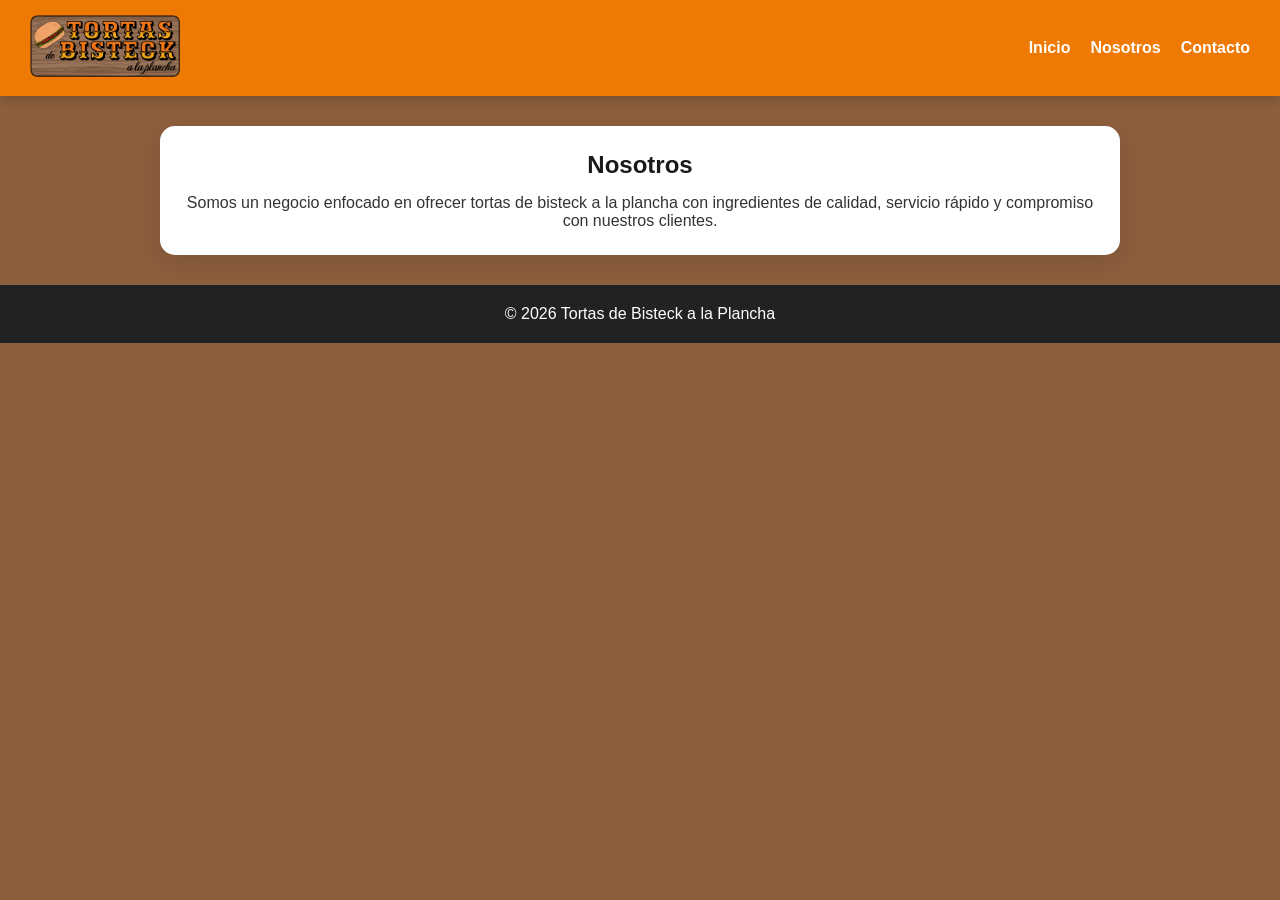
==== nosotros.html @ 49a53cf9 "Subiendo pagina" ====
<!DOCTYPE html>
<html lang="es">
<head>
    <meta charset="UTF-8">
    <meta name="viewport" content="width=device-width, initial-scale=1.0">
    <title>Nosotros</title>
    <link rel="stylesheet" href="css/estilo.css">
</head>
<body>

<header class="header">
    <div class="logo-container">
        <a href="index.html">
        <img src="img/Logo1.1.png" alt="Logo" class="logo">
        </a>
    </div>
    <nav>
        <a href="index.html">Inicio</a>
        <a href="nosotros.html">Nosotros</a>
        <!-- <a href="producto.html">Producto</a> -->
        <a href="contacto.html">Contacto</a>
    </nav>
</header>

<main>
    <div class="card">
        <h2>Nosotros</h2>
        <p>Somos un negocio enfocado en ofrecer tortas de bisteck a la plancha con ingredientes de calidad, servicio rápido y compromiso con nuestros clientes.</p>
    </div>
</main>

<footer>
    <p>© 2026 Tortas de Bisteck a la Plancha</p>
</footer>

</body>
</html>
---- css/estilo.css ----
/* RESET */
:root {
    --naranja-principal: #F57C00;
    --amarillo-detalle: #FBC02D;
    --cafe-fondo: #8B5E3C;
    --cafe-claro: #D7B899;
    --negro: #1a1a1a;
    
}

* {
    margin: 0;
    padding: 0;
    box-sizing: border-box;
}

/* VARIABLES */
:root {
    --color-fondo: #f5f5f5;
    --color-texto: #333;
    --color-blanco: #fff;
    --naranja-principal: #F57C00;
    --amarillo-detalle: #FBC02D;
    --cafe-fondo: #8B5E3C;
    --cafe-claro: #D7B899;
    --negro: #1a1a1a;
}

html {
    scroll-behavior: smooth;
    scroll-padding-top: 120px;
}

/* BODY */
body {
    font-family: 'Poppins', sans-serif;
    background: var(--cafe-fondo);
    color: var(--color-texto);
}

/* HEADER */
.header {
    background: rgba(245, 124, 0, 0.95);

    padding: 15px 30px;

    display: flex;
    justify-content: space-between;
    align-items: center;

    position: sticky;
    top: 0;
    z-index: 1000;

    backdrop-filter: blur(10px);

    box-shadow: 0 3px 10px rgba(0,0,0,.15);
}
.logo {
    width: 150px;
}

nav {
    display: flex;
    gap: 20px;
}

nav a {
    color: white;
    text-decoration: none;
    font-weight: 600;

    position: relative;

    transition: .3s;
}

nav a::after {
    content: "";

    position: absolute;
    left: 0;
    bottom: -5px;

    width: 0%;
    height: 2px;

    background: white;

    transition: .3s;
}

nav a:hover::after {
    width: 100%;
}

/* MAIN */
main {
    max-width: 1000px;
    margin: auto;
    padding: 30px 20px;

    display: flex;
    flex-direction: column;
    gap: 25px;
}

/* HERO */
.hero {

    background:
    linear-gradient(rgba(0,0,0,.55), rgba(0,0,0,.55)),
    url("../img/651323904_1602736854099612_1462280614861675016_n.jpg");

    background-size: cover;
    background-position: center 5%;

    min-height: 500px;

    padding: 50px;

    border-radius: 20px;

    display: flex;
    justify-content: space-between;
    align-items: center;
    gap: 40px;

    color: white;
}

.hero-text {
    max-width: 500px;
}

.hero h1 {
    font-size: 3rem;
    color: white;
}

.hero p {
    font-size: 1.2rem;
    line-height: 1.7;
}

.hero img {
    max-width: 350px;
    border-radius: 12px;
}

/* TARJETAS */
.card {
    background: var(--color-blanco);
    padding: 25px;
    border-radius: 15px;

    display: flex;
    flex-direction: column;
    align-items: center;
    gap: 15px;

    box-shadow: 0 8px 20px rgba(0,0,0,0.08);
    transition: 0.2s;
    text-align: center;
}

.card img {
    max-width: 350px;
    border-radius: 12px;
}

.card:hover {
    transform: translateY(-5px);
}

/* GALERIA */

.galeria-grid {

    width: 100%;

    display: grid;

    grid-template-columns: repeat(auto-fit, minmax(250px, 1fr));

    gap: 20px;
}

.galeria-grid img {

    width: 100%;
    height: 250px;

    object-fit: cover;

    border-radius: 15px;

    transition: .3s;

    cursor: pointer;
}

.galeria-grid img:hover {

    transform: scale(1.03);

    box-shadow: 0 10px 25px rgba(0,0,0,.2);
}

/* BOTONES */
.btn {

    display: inline-block;
    padding: 14px 30px;

    background: var(--naranja-principal);

    color: white;
    text-decoration: none;

    border-radius: 50px;

    font-weight: bold;

    letter-spacing: 1px;

    box-shadow: 0 5px 15px rgba(0,0,0,.2);

    transition: .3s;
    margin-top: 20px;
}

.btn:hover {
    transform: scale(1.05);
    background: var(--amarillo-detalle);
}

h1, h2{
    color: var(--negro);
}

/* FOOTER */
footer {
    background: #222;
    color: white;
    padding: 20px;

    display: flex;
    flex-direction: row;
    align-items: center;
    justify-content: center;
    gap: 10px;
}

footer div {
    display: flex;
    gap: 15px;
}

footer img {
    width: 40px;
}

html {
    scroll-behavior: smooth;
}

iframe {
    border-radius: 10px;

    margin-top: 10px;

    width: 100%;
    max-width: 700px;

    height: 350px;
}
/* RESPONSIVE */
@media (max-width: 768px) {

    nav {
        flex-direction: column;
        align-items: center;
    }

    .hero-content {
        flex-direction: column;
    }
    .hero {
    flex-direction: column;
    text-align: center;
    }

    .hero h1 {
    font-size: 2.2rem;
    }
}
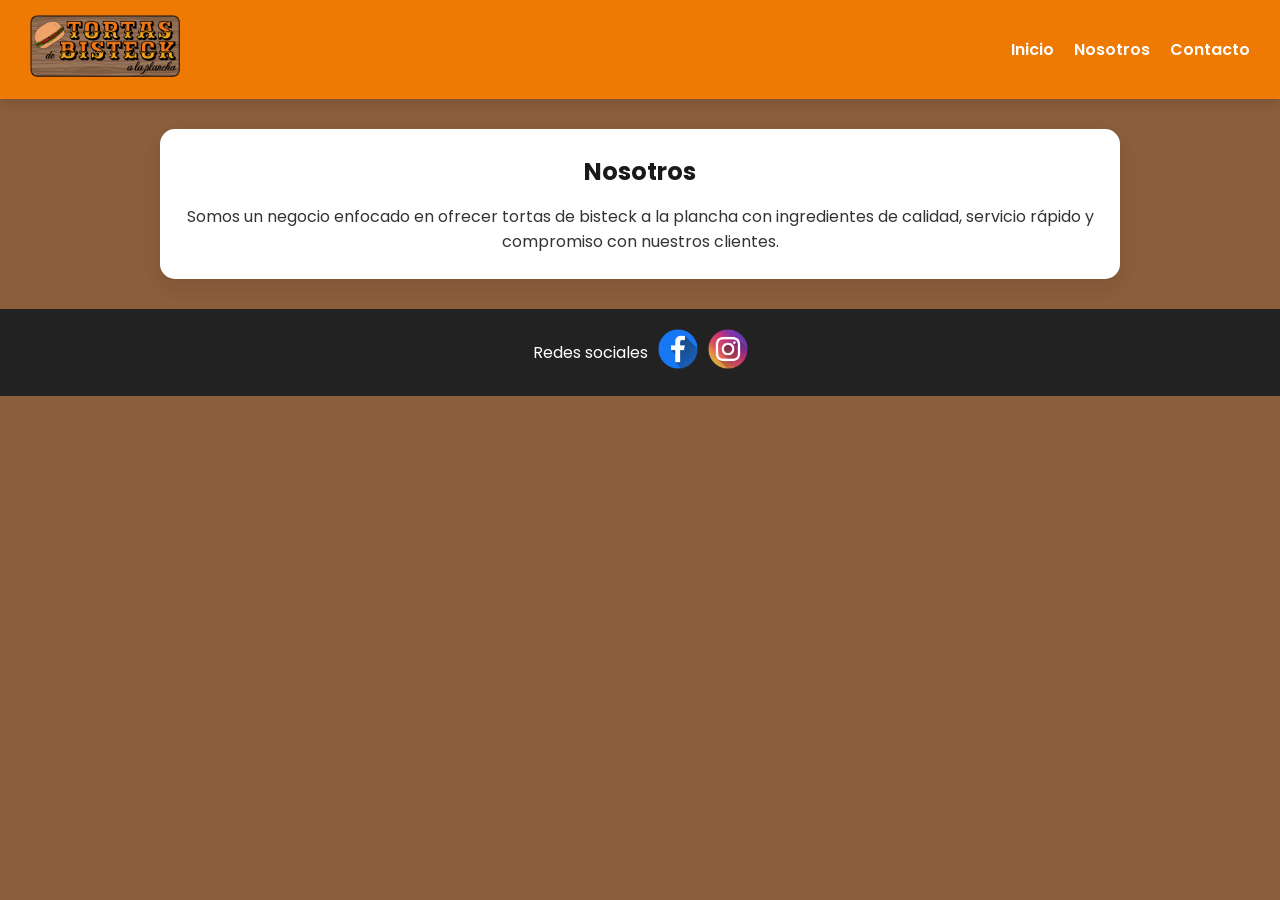
==== commit 0f10a2ed: "Se agrego Nosotros" ====
--- a/nosotros.html
+++ b/nosotros.html
@@ -3,24 +3,39 @@
 <head>
     <meta charset="UTF-8">
     <meta name="viewport" content="width=device-width, initial-scale=1.0">
+    <link rel="preconnect" href="https://fonts.googleapis.com">
+    <link rel="preconnect" href="https://fonts.gstatic.com" crossorigin>
+    <link href="https://fonts.googleapis.com/css2?family=Poppins:wght@300;400;500;600;700&display=swap" rel="stylesheet">
     <title>Nosotros</title>
     <link rel="stylesheet" href="css/estilo.css">
 </head>
+<!-- Google tag (gtag.js) -->
+<script async src="https://www.googletagmanager.com/gtag/js?id=G-25S553RZC6"></script>
+<script>
+  window.dataLayer = window.dataLayer || [];
+  function gtag(){dataLayer.push(arguments);}
+  gtag('js', new Date());
+
+  gtag('config', 'G-25S553RZC6');
+</script>
 <body>
 
 <header class="header">
+
     <div class="logo-container">
         <a href="index.html">
-        <img src="img/Logo1.1.png" alt="Logo" class="logo">
+            <img src="img/Logo1.1.png" class="logo">
         </a>
     </div>
     <nav>
         <a href="index.html">Inicio</a>
-        <a href="nosotros.html">Nosotros</a>
+        <a href="">Nosotros</a>
         <!-- <a href="producto.html">Producto</a> -->
-        <a href="contacto.html">Contacto</a>
+        <a href="">Contacto</a>
     </nav>
+
 </header>
+
 
 <main>
     <div class="card">
@@ -30,8 +45,12 @@
 </main>
 
 <footer>
-    <p>© 2026 Tortas de Bisteck a la Plancha</p>
+    <p>Redes sociales</p>
+    <a href="https://www.facebook.com/profile.php?id=100030899397080"><img src="img/facebook.png" alt=""></a>
+    <a href="https://www.instagram.com/tbap_parque_borunda/"><img src="img/instagram.png" alt=""></a>
 </footer>
 
 </body>
+</html>
+</body>
 </html>
--- a/css/estilo.css
+++ b/css/estilo.css
@@ -191,7 +191,7 @@
     width: 100%;
     height: 250px;
 
-    object-fit: cover;
+    object-fit:cover;
 
     border-radius: 15px;
 
